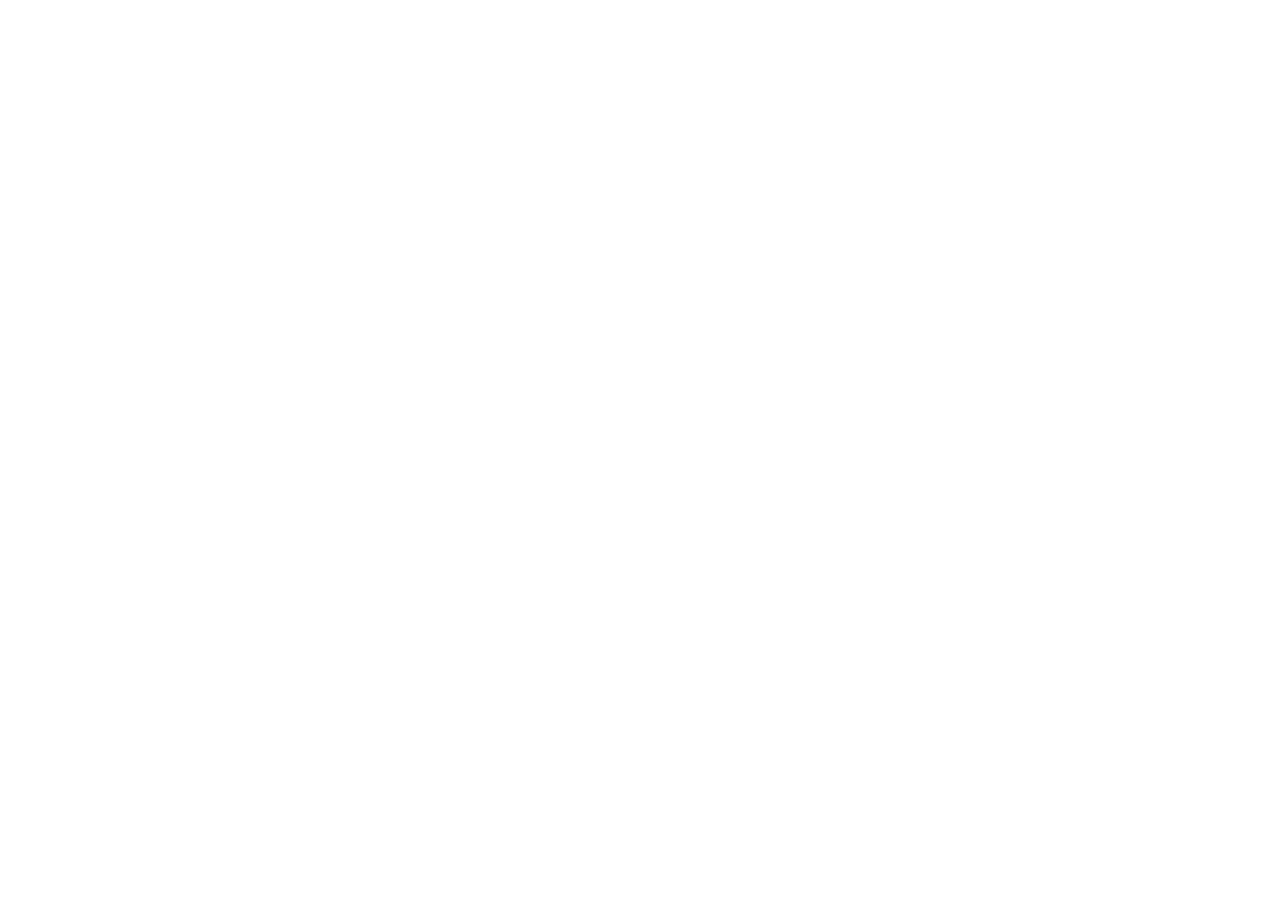
==== about.html @ 94f7348e "1" ====
<!DOCTYPE html>
<html lang="en">
<head>
    <meta charset="UTF-8">
    <meta http-equiv="X-UA-Compatible" content="IE=edge">
    <meta name="viewport" content="width=device-width, initial-scale=1.0">
    <title>Document</title>
</head>
<body>
    
</body>
</html>
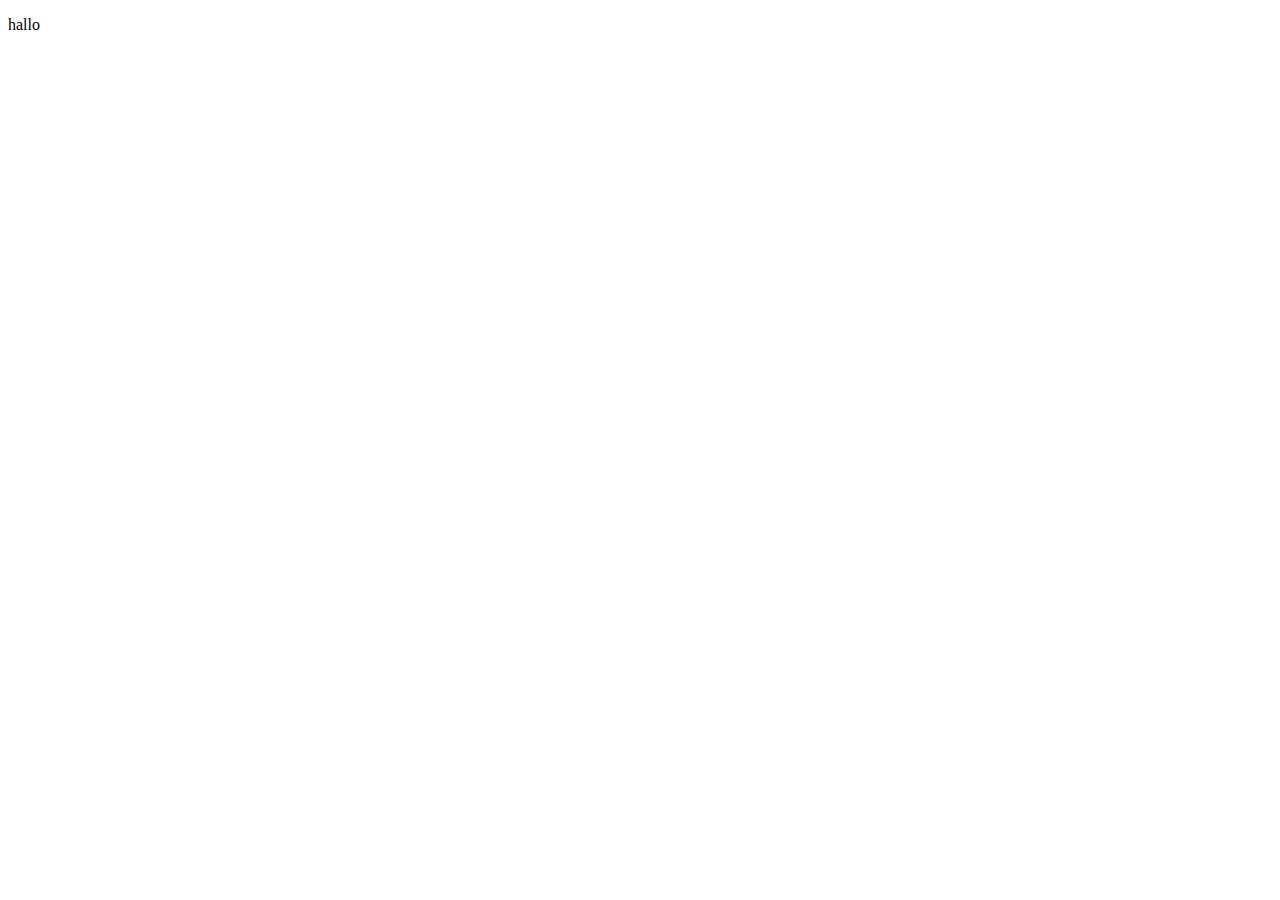
==== commit b8d7ef99: "Hallo" ====
--- a/about.html
+++ b/about.html
@@ -7,6 +7,6 @@
     <title>Document</title>
 </head>
 <body>
-    
+    <p>hallo</p>
 </body>
 </html>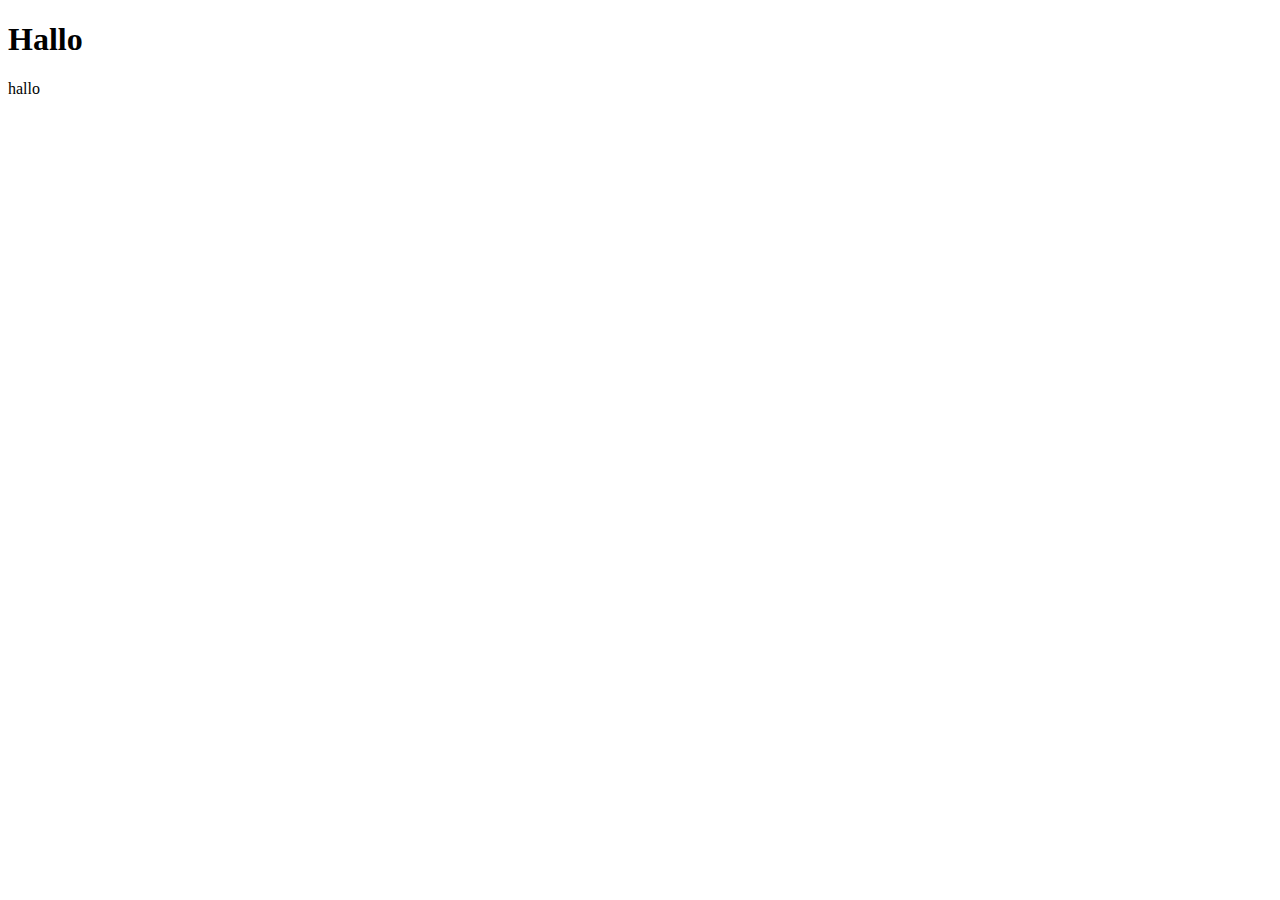
==== commit 29d978d6: "Hallo" ====
--- a/about.html
+++ b/about.html
@@ -7,6 +7,7 @@
     <title>Document</title>
 </head>
 <body>
+    <h1>Hallo</h1>
     <p>hallo</p>
 </body>
 </html>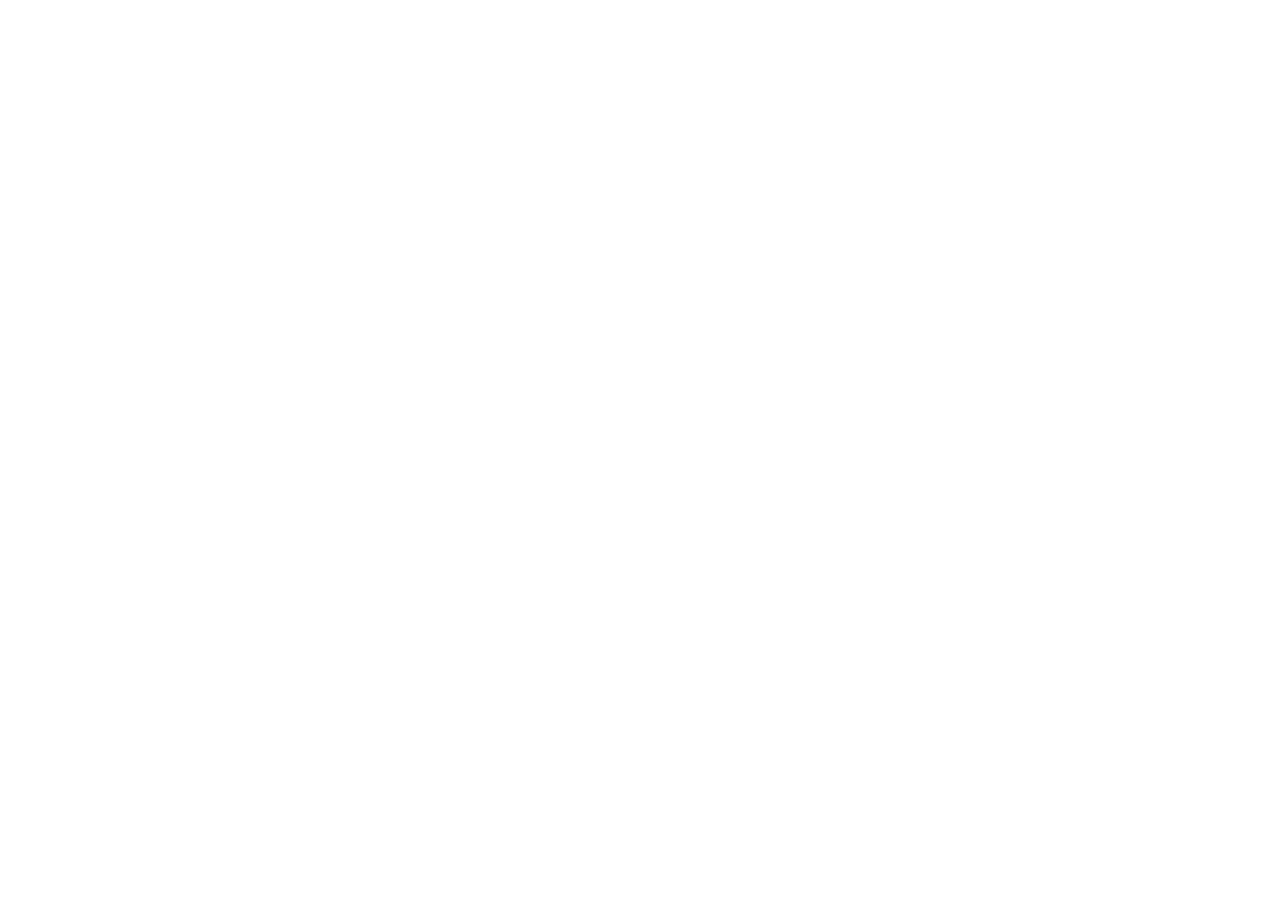
==== commit f8aec3a0: "Initial commit." ====
--- a/about.html
+++ b/about.html
@@ -4,10 +4,10 @@
     <meta charset="UTF-8">
     <meta http-equiv="X-UA-Compatible" content="IE=edge">
     <meta name="viewport" content="width=device-width, initial-scale=1.0">
+    <link rel="stylesheet" href="CSS/normalize.css">
+    <link rel="stylesheet" href="CSS/styles.css">
     <title>Document</title>
 </head>
 <body>
-    <h1>Hallo</h1>
-    <p>hallo</p>
 </body>
 </html>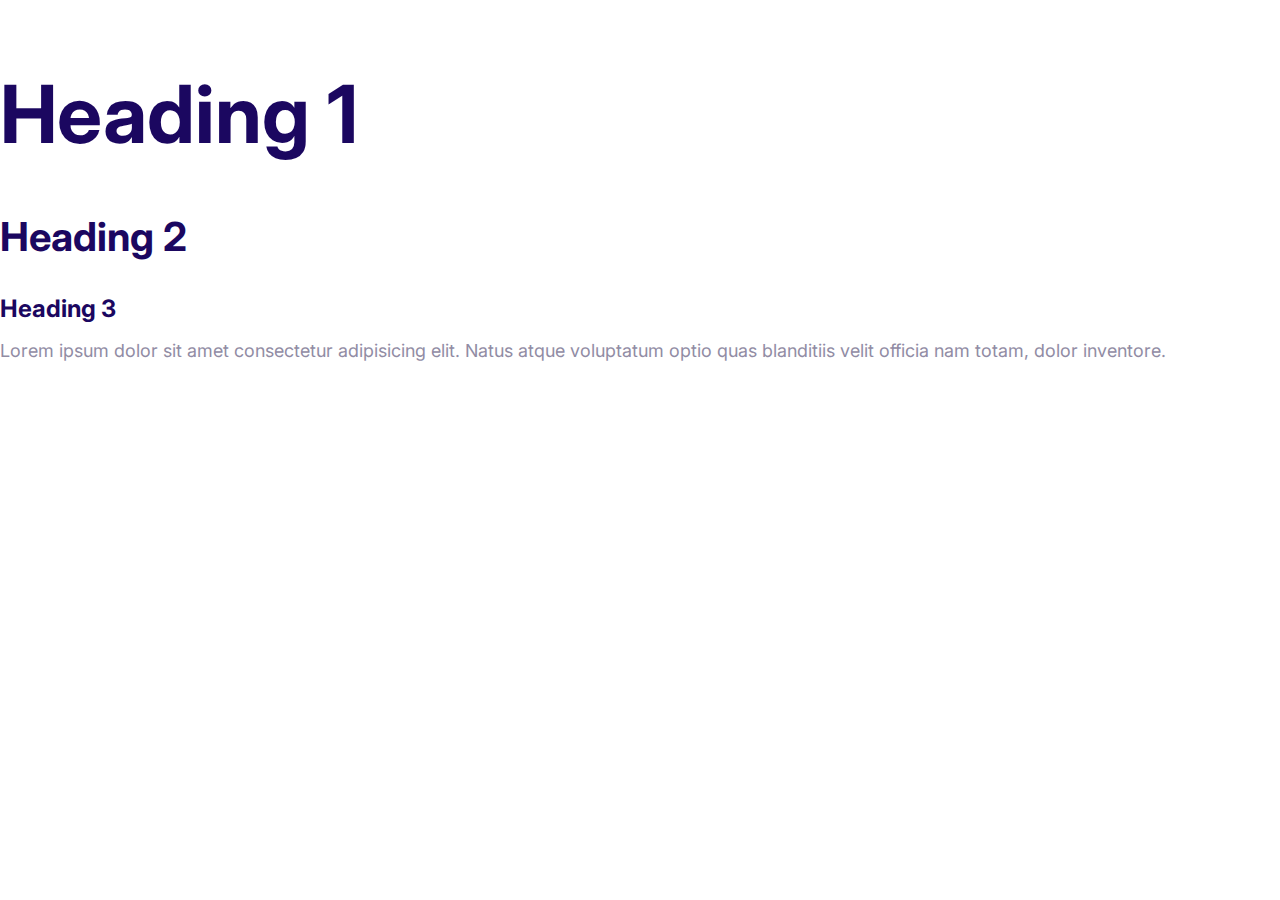
==== commit 642f3cd0: "Define the styles for the fonts." ====
--- a/about.html
+++ b/about.html
@@ -4,10 +4,17 @@
     <meta charset="UTF-8">
     <meta http-equiv="X-UA-Compatible" content="IE=edge">
     <meta name="viewport" content="width=device-width, initial-scale=1.0">
+    <link rel="preconnect" href="https://fonts.googleapis.com">
+    <link rel="preconnect" href="https://fonts.gstatic.com" crossorigin>
+    <link href="https://fonts.googleapis.com/css2?family=Inter:wght@400;700&display=swap" rel="stylesheet">
     <link rel="stylesheet" href="CSS/normalize.css">
     <link rel="stylesheet" href="CSS/styles.css">
     <title>Document</title>
 </head>
 <body>
+    <h1>Heading 1</h1>
+    <h2>Heading 2</h2>
+    <h3>Heading 3</h3>
+    <p>Lorem ipsum dolor sit amet consectetur adipisicing elit. Natus atque voluptatum optio quas blanditiis velit officia nam totam, dolor inventore.</p>
 </body>
 </html>--- a/CSS/styles.css
+++ b/CSS/styles.css
@@ -0,0 +1,57 @@
+:root {
+    --color-primary: #2584ff;
+    --color-secondary: #00d9ff;
+    --color-accent: #ff3400;
+    --color-headings: #1b0760;
+    --color-body: #918ca4;
+}
+
+html{
+    font-size: 62.5%;
+}
+
+body{
+    font-family: inter, Arial, Helvetica, sans-serif;
+    color: var(--color-body);
+    font-size: 2.4rem;
+    line-height: 1.5;
+}
+
+h1, h2, h3{
+    color: var(--color-headings);
+    margin-bottom: 1rem;
+}
+
+h1{
+    font-size: 7rem;
+}
+
+h2{
+    font-size: 4rem;
+}
+
+h3{
+    font-size: 3rem;
+}
+
+p{
+    margin-top: 0;
+}
+
+@media screen and (min-width: 1024px) {
+    body{
+        font-size: 1.8rem;
+    }
+
+    h1{
+        font-size: 8rem;
+    }
+
+    h2{
+        font-size: 4rem;
+    }
+
+    h3{
+        font-size: 2.4rem;
+    }
+}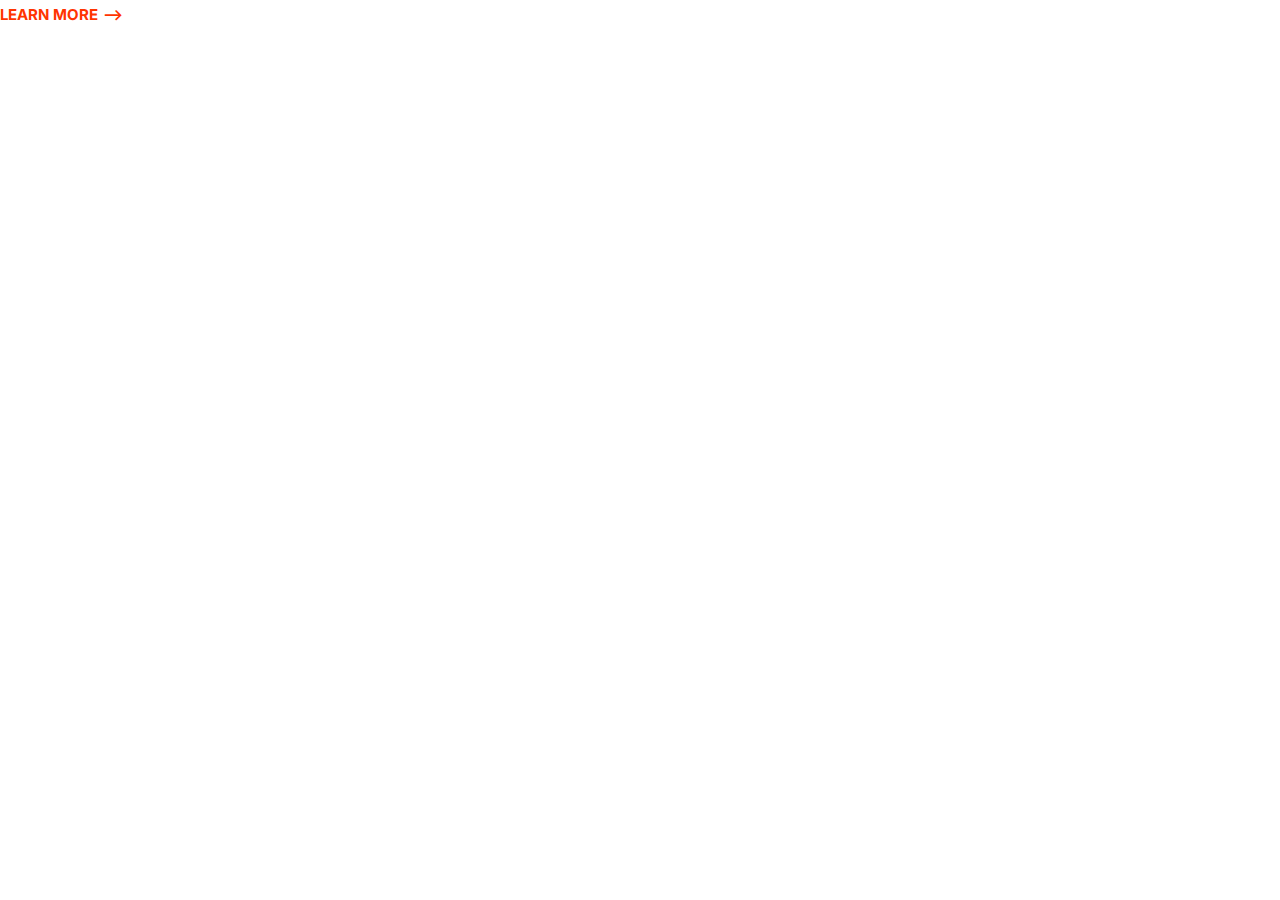
==== commit 0bba8ce2: "Build the arrow link component" ====
--- a/about.html
+++ b/about.html
@@ -12,9 +12,6 @@
     <title>Document</title>
 </head>
 <body>
-    <h1>Heading 1</h1>
-    <h2>Heading 2</h2>
-    <h3>Heading 3</h3>
-    <p>Lorem ipsum dolor sit amet consectetur adipisicing elit. Natus atque voluptatum optio quas blanditiis velit officia nam totam, dolor inventore.</p>
+    <a href="#" class="link-arrow">learn more</a>
 </body>
 </html>--- a/CSS/styles.css
+++ b/CSS/styles.css
@@ -5,6 +5,8 @@
     --color-headings: #1b0760;
     --color-body: #918ca4;
 }
+
+/* Typography */
 
 html{
     font-size: 62.5%;
@@ -54,4 +56,33 @@
     h3{
         font-size: 2.4rem;
     }
+}
+
+/* Links */
+
+a{
+    text-decoration: none;
+}
+
+.link-arrow{
+    color: var(--color-accent);
+    text-transform: uppercase;
+    font-size: 2rem;
+    font-weight: bold;
+}
+
+.link-arrow::after{
+    content: "-->";
+    margin-left: 5px;
+    transition: margin 0.15s;
+}
+
+.link-arrow:hover::after{
+    margin-left: 10px;
+}
+
+@media screen and (min-width: 1024px){
+    .link-arrow{
+        font-size: 1.5rem;
+    }
 }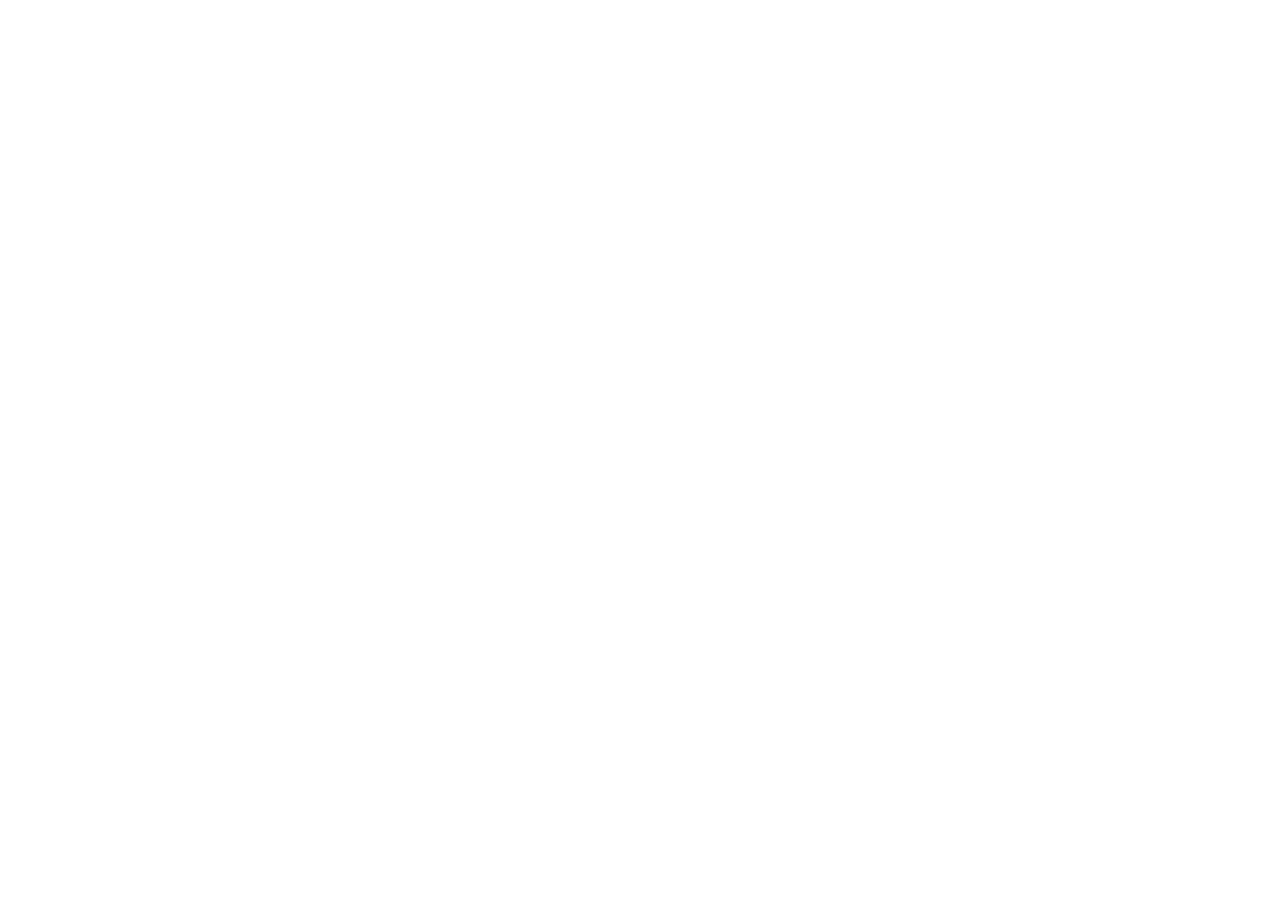
==== commit b7a1d5df: "Build the badges" ====
--- a/about.html
+++ b/about.html
@@ -6,12 +6,11 @@
     <meta name="viewport" content="width=device-width, initial-scale=1.0">
     <link rel="preconnect" href="https://fonts.googleapis.com">
     <link rel="preconnect" href="https://fonts.gstatic.com" crossorigin>
-    <link href="https://fonts.googleapis.com/css2?family=Inter:wght@400;700&display=swap" rel="stylesheet">
+    <link href="https://fonts.googleapis.com/css2?family=Inter:wght@400;600;700&display=swap" rel="stylesheet">
     <link rel="stylesheet" href="CSS/normalize.css">
     <link rel="stylesheet" href="CSS/styles.css">
     <title>Document</title>
 </head>
 <body>
-    <a href="#" class="link-arrow">learn more</a>
 </body>
 </html>--- a/CSS/styles.css
+++ b/CSS/styles.css
@@ -85,4 +85,38 @@
     .link-arrow{
         font-size: 1.5rem;
     }
+}
+
+/* Badges */
+
+.badge{
+    border-radius: 20px;
+    font-size: 2rem;
+    font-weight: 600;
+    padding: 0.5rem 2rem;
+    white-space: nowrap;
+}
+
+.badge--primary{
+    background: var(--color-primary);
+    color: #fff;
+}
+
+.badge--secondary{
+    background: var(--color-secondary);
+    color: #fff;
+}
+
+.badge--small{
+    font-size: 1.6rem;
+}
+
+@media screen and (min-width: 1024px){
+    .badge{
+        font-size: 1.5rem;
+    }
+
+    .badge--small{
+        font-size: 1.2rem;
+    }
 }